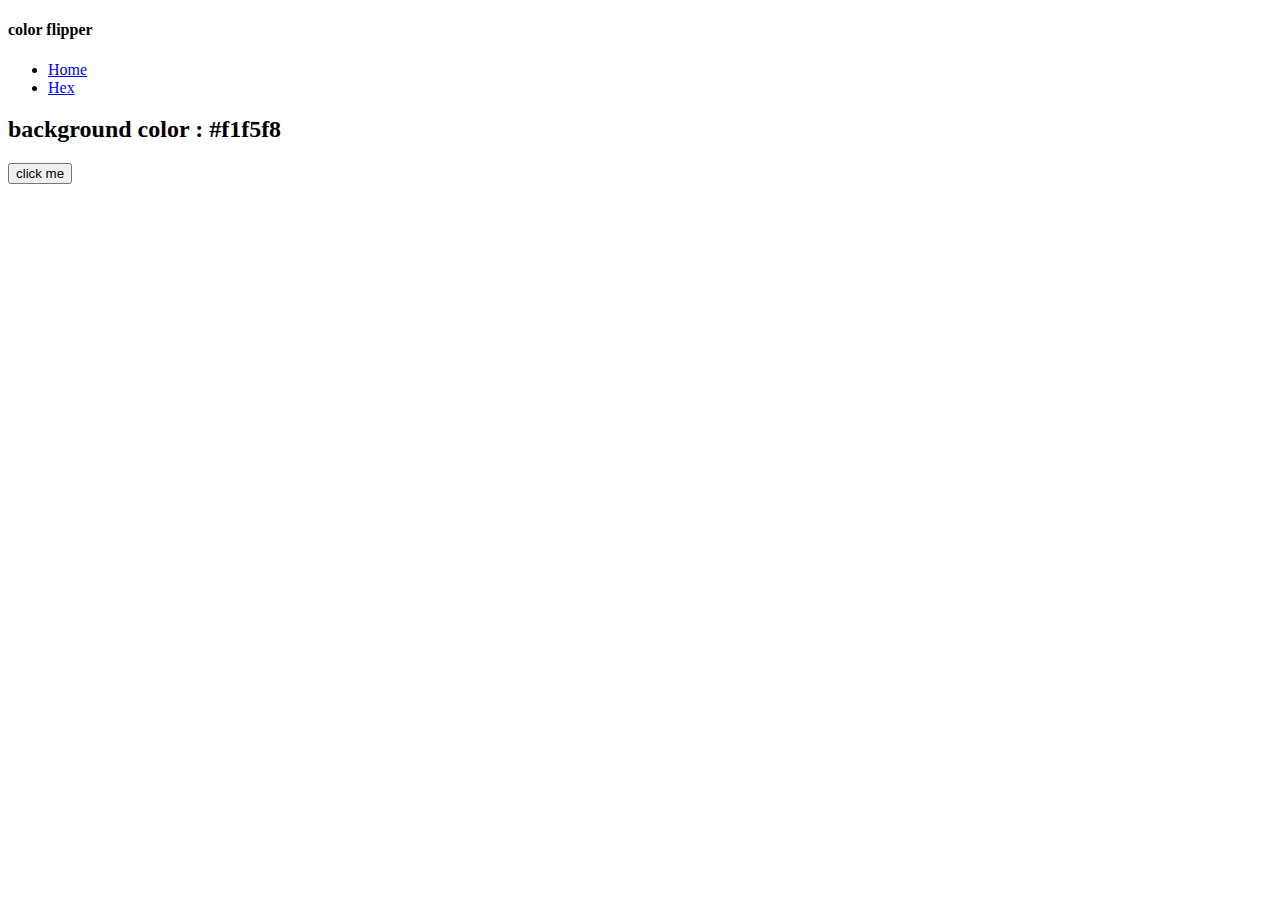
==== 01-color-flipper/my/index.html @ 663f517e "index of the color flipper" ====
<!DOCTYPE html>
<html lang="en">
<head>
  <meta charset="UTF-8" />
  <meta name="viewport" content="width=device-width, initial-scale=1.0" />
  <title>My || Color Flipper || Simple</title>

  <!-- styles -->
  <link rel="stylesheet" href="styles.css" />
</head>
<body>
  <nav>
    <div>
      <h4>color flipper</h4>
      <ul class="nav-links">
        <li>
	  <a href="index.html">Home</a>
	</li>
	<li>
          <a href="hex.html">Hex</a>
	</li>
      </ul>
    </div>
  </nav>
  <main>
    <div class="container">
      <h2>
        background color :
	<span class="color">
	  #f1f5f8
	</span>
      </h2>
      <button class="btn btn-hero" id="btn">click me</button>
    </div>
  </main>
  <!-- javascript -->
  <script src="app.js"></script>
</body>
</html>
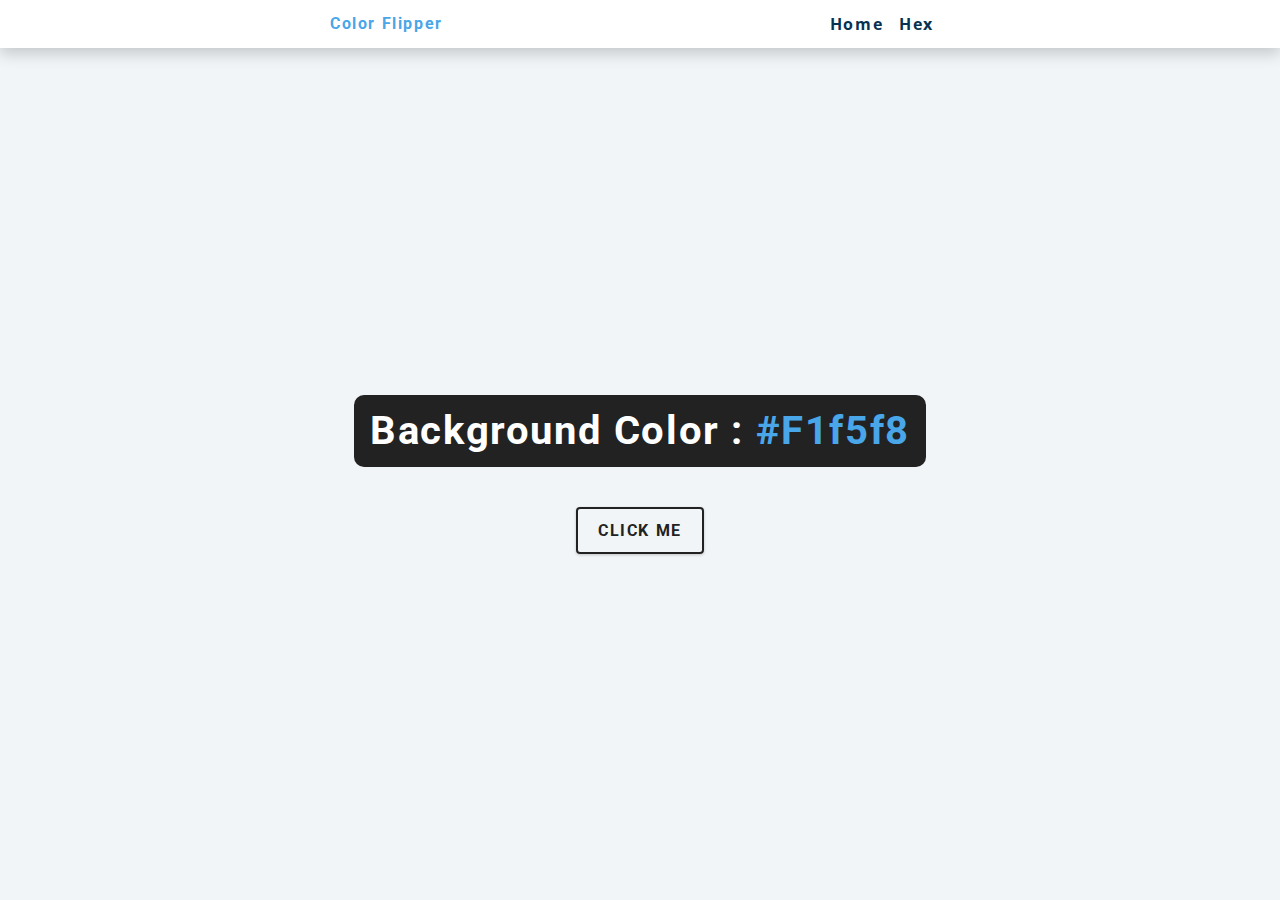
==== commit a2c8bb27: "try to fix error" ====
--- a/01-color-flipper/my/index.html
+++ b/01-color-flipper/my/index.html
@@ -10,7 +10,7 @@
 </head>
 <body>
   <nav>
-    <div>
+    <div class="nav-center">
       <h4>color flipper</h4>
       <ul class="nav-links">
         <li>
--- a/01-color-flipper/my/styles.css
+++ b/01-color-flipper/my/styles.css
@@ -0,0 +1,268 @@
+/*
+==============
+Fonts
+==============
+*/
+
+@import url("https://fonts.googleapis.com/css?family=Open+Sans|Roboto:400,700&display=swap");
+
+/*
+==============
+Variables
+==============
+*/
+
+:root {
+  /* dark shades of primary color */ 
+  --clr-primary-1: hsl(205, 86%, 17%); 
+  --clr-primary-2: hsl(205, 77%, 27%); 
+  --clr-primary-3: hsl(205, 72%, 37%); 
+  --clr-primary-4: hsl(205, 63%, 48%); 
+  /* primary/main color */
+  --clr-primary-5: hsl(205, 78%, 60%); 
+  /* lighter shades of primary color */
+  --clr-primary-6: hsl(205, 89%, 70%); 
+  --clr-primary-7: hsl(205, 90%, 76%); 
+  --clr-primary-8: hsl(205, 86%, 81%); 
+  --clr-primary-9: hsl(205, 90%, 88%); 
+  --clr-primary-10: hsl(205, 100%, 96%); 
+  /* darkest grey - used for headings */
+  --clr-grey-1: hsl(209, 61%, 16%); 
+  --clr-grey-2: hsl(211, 39%, 23%); 
+  --clr-grey-3: hsl(209, 34%, 30%);
+  --clr-grey-4: hsl(209, 28%, 39%);
+  /* grey used for paragraphs */
+  --clr-grey-5: hsl(210, 22%, 49%); 
+  --clr-grey-6: hsl(209, 23%, 60%); 
+  --clr-grey-7: hsl(211, 27%, 70%); 
+  --clr-grey-8: hsl(210, 31%, 80%);
+  --clr-grey-9: hsl(212, 33%, 80%); 
+  --clr-grey-10: hsl(210, 36%, 96%);
+  --clr-white: #fff;
+  --clr-red-dark: hsl(360, 67%, 44%); 
+  --clr-red-light: hsl(360, 71%, 66%); 
+  --clr-green-dark: hsl(125, 67%, 44%);
+  --clr-green-light: hsl(125, 71%, 66%);
+  --clr-black: #222;
+  --ff-primary: "Roboto", sans-serif;
+  --ff-secondary: "Open Sans", sans-serif;
+  --transition: all 0.3s linear;
+  --spacing: 0.1rem;
+  --radius: 0.25em;
+  --light-shadow: 0 5px 15px rgba(0, 0, 0, 0.1);
+  --dark-shadow: 0 5px 15px rgba(0, 0, 0, 0.2); 
+  --max-width: 1170px;
+  --fixed-width: 620px;
+}
+
+
+/*
+===============
+Global Styles
+===============
+*/
+
+*,
+::after,
+::before {
+  margin: 0;
+  padding: 0;
+  box-sizing: border-box;
+}
+
+body {
+  font-family: var(--ff-secondary);
+  background: var(--clr-grey-10);
+  color: var(--clr-grey-1);
+  line-height: 1.5;
+  font-size: 0.875rem;
+}
+
+ul {
+  list-style-type: none;
+}
+
+a {
+  text-decoration: none;
+}
+
+h1,
+h2,
+h3,
+h4 {
+  letter-spacing: var(--spacing);
+  text-transform: capitalize;
+  line-height: 1.25;
+  margin-bottom: 0.75rem;
+  font-family: var(--ff-primary);
+}
+
+h1 {
+  font-size: 3rem;
+}
+
+h2 {
+  font-size: 2rem;
+}
+
+h3 {
+  font-size: 1.25rem;
+}
+
+h4 {
+  font-size: 0.875rem;
+} 
+
+p {
+  margin-bottom: 1.25rem;
+  color: var(--clr-grey-5);
+}
+
+@media screen and (min-width: 800px) {
+  h1 {
+    font-size: 4rem;
+  }
+  h2 {
+    font-size: 2.5rem;
+  }
+  h3 {
+    font-size: 1.75rem;
+  }
+  h4 {
+    font-size: 1rem;
+  }
+  body {
+    font-size:1rem;
+  }
+  h1,
+  h2,
+  h3,
+  h4 {
+    line-height: 1;
+  }
+}
+
+
+/* global classes */
+
+
+/* section */
+
+.section {
+  padding: 5rem 0;
+}
+
+.section-center {
+  width: 90vw;
+  margin: 0 auto;
+  max-width: 1170px;
+}
+
+@media screen and (min-width: 992px) {
+  .section-center {
+    width: 95vw;
+  }
+}
+
+main {
+  min-height: 100vh; 
+  display: grid; 
+  place-items: center; 
+}
+
+
+/*
+==============
+Nav
+==============
+*/
+
+nav {
+  background: var(--clr-white); 
+  height: 3rem; 
+  display: grid; 
+  align-items: center; 
+  box-shadow: var(--dark-shadow); 
+}
+
+.nav-center {
+  width: 90vw;
+  max-width: var(--fixed-width);
+  margin: 0 auto;
+  display: flex;
+  align-items: center;
+  justify-content: space-between;
+}
+
+.nav-center h4 {
+  margin-bottom: 0;
+  color: var(--clr-primary-5); 
+}
+
+.nav-links { 
+  display: flex; 
+} 
+
+nav a { 
+  text-transform: capitalize; 
+  font-weight: 700; 
+  font-size: 1rem; 
+  color: var(--clr-primary-1); 
+  letter-spacing: var(--spacing); 
+  margin-right: 1rem; 
+}
+
+nav a:hover {
+  color: var(--clr-primary-5);
+}
+
+
+/*
+============== 
+Container 
+============== 
+*/
+
+main {
+  min-height: calc(100vh - 3rem); 
+  display: grid; 
+  place-items: center; 
+}
+
+.container {
+  text-align: center;
+}
+
+.container h2 { 
+  background: var(--clr-black); 
+  color: var(--clr-white); 
+  padding: 1rem; 
+  border-radius: var(--radius); 
+  margin-bottom: 2.5rem; 
+} 
+
+.color { 
+  color: var(--clr-primary-5); 
+} 
+
+.btn-hero { 
+  font-family: var(--ff-primary); 
+  text-transform: uppercase; 
+  background: transparent; 
+  color: var(--clr-black); 
+  letter-spacing: var(--spacing); 
+  display: inline-block; 
+  font-weight: 700; 
+  transition: var(--transition); 
+  border: 2px solid var(--clr-black); 
+  cursor: pointer; 
+  box-shadow: 0 1px 3px rgba(0, 0, 0, 0.2);
+  border-radius: var(--radius); 
+  font-size: 1rem;
+  padding: 0.75rem 1.25rem;
+}
+
+.btn-hero:hover { 
+  color: var(--clr-white); 
+  background: var(--clr-black); 
+} 
